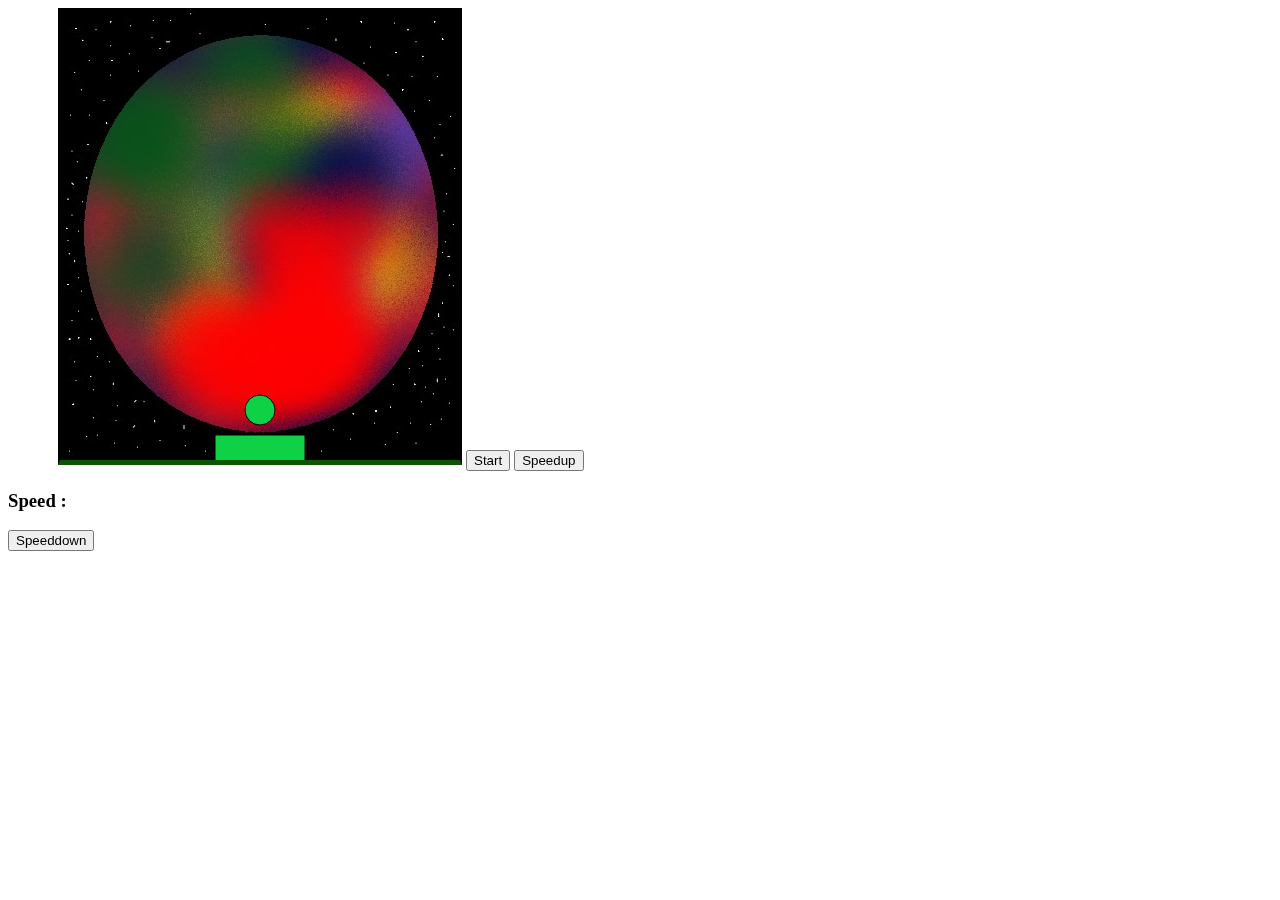
==== index.html @ 1eae05b1 "Initial files from local" ====
<!DOCTYPE html>
<html>
    <head>
        <title>Ball Game</title>
        <link rel="stylesheet" href="main.css">
    </head>
    <body id="body">
        <canvas id="mycanvas" ></canvas>
        <button onclick="startgame()">Start</button>
        <button onclick="speedup()">Speedup</button>
        <h3 id="ii">Speed : </h3>
        <button onclick="speeddown()">Speeddown</button>
        <script src="app.js"></script>
    </body>
</html>
---- main.css ----
#mycanvas{
    margin-left: 50px;
    border-width: 2px;
    border-style:solid;
    border-bottom-color: rgb(13, 85, 3);
    border-bottom-width: 5px;
    background: url(background.jpg);
    background-repeat: no-repeat;
    background-size: 100% 100%;
}
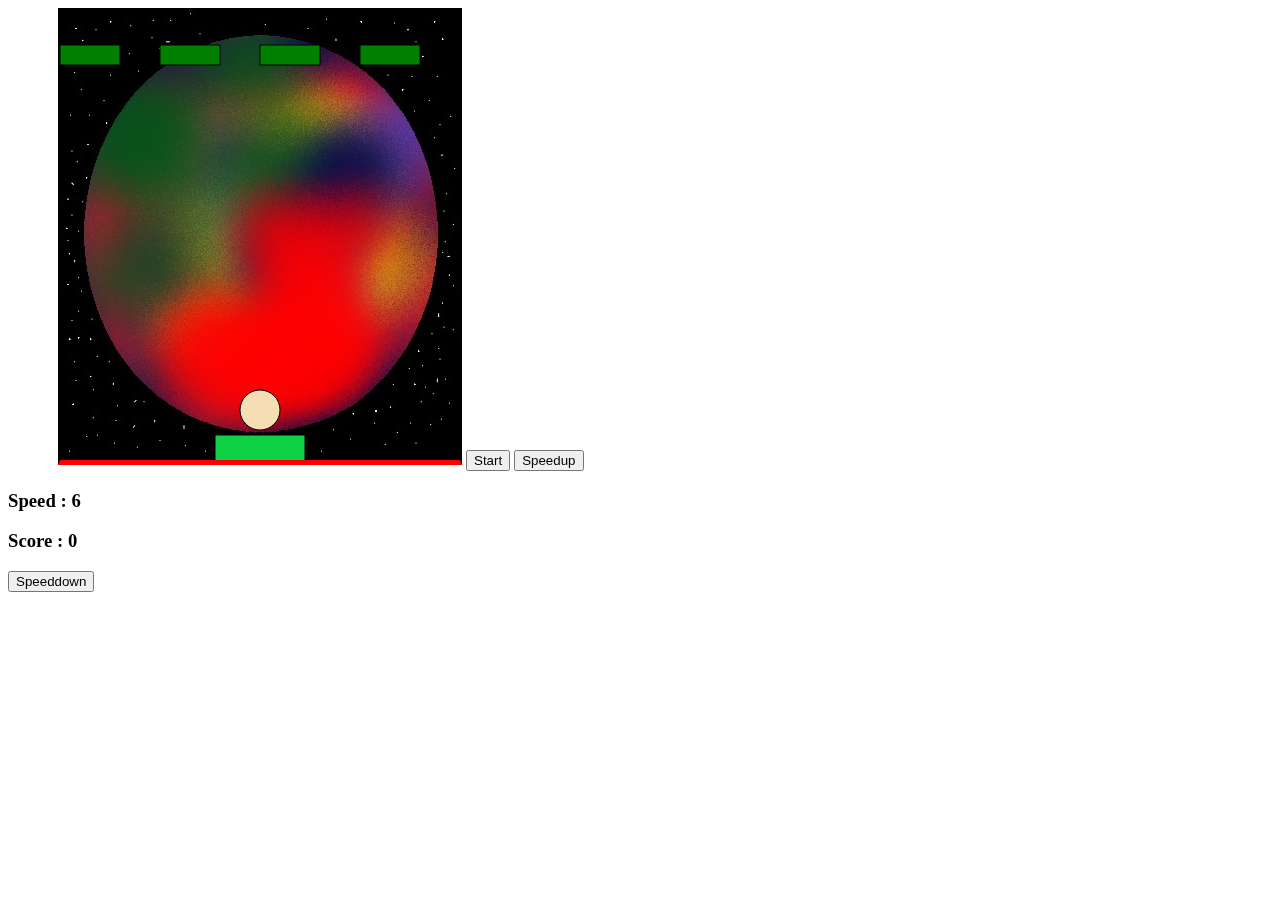
==== commit f6ba144a: "Added obstacles" ====
--- a/index.html
+++ b/index.html
@@ -8,7 +8,8 @@
         <canvas id="mycanvas" ></canvas>
         <button onclick="startgame()">Start</button>
         <button onclick="speedup()">Speedup</button>
-        <h3 id="ii">Speed : </h3>
+        <h3 id="ii">Speed : 6 </h3>
+        <h3 id="yy">Score : 0 </h3>
         <button onclick="speeddown()">Speeddown</button>
         <script src="app.js"></script>
     </body>
--- a/main.css
+++ b/main.css
@@ -2,7 +2,7 @@
     margin-left: 50px;
     border-width: 2px;
     border-style:solid;
-    border-bottom-color: rgb(13, 85, 3);
+    border-bottom-color: red;
     border-bottom-width: 5px;
     background: url(background.jpg);
     background-repeat: no-repeat;
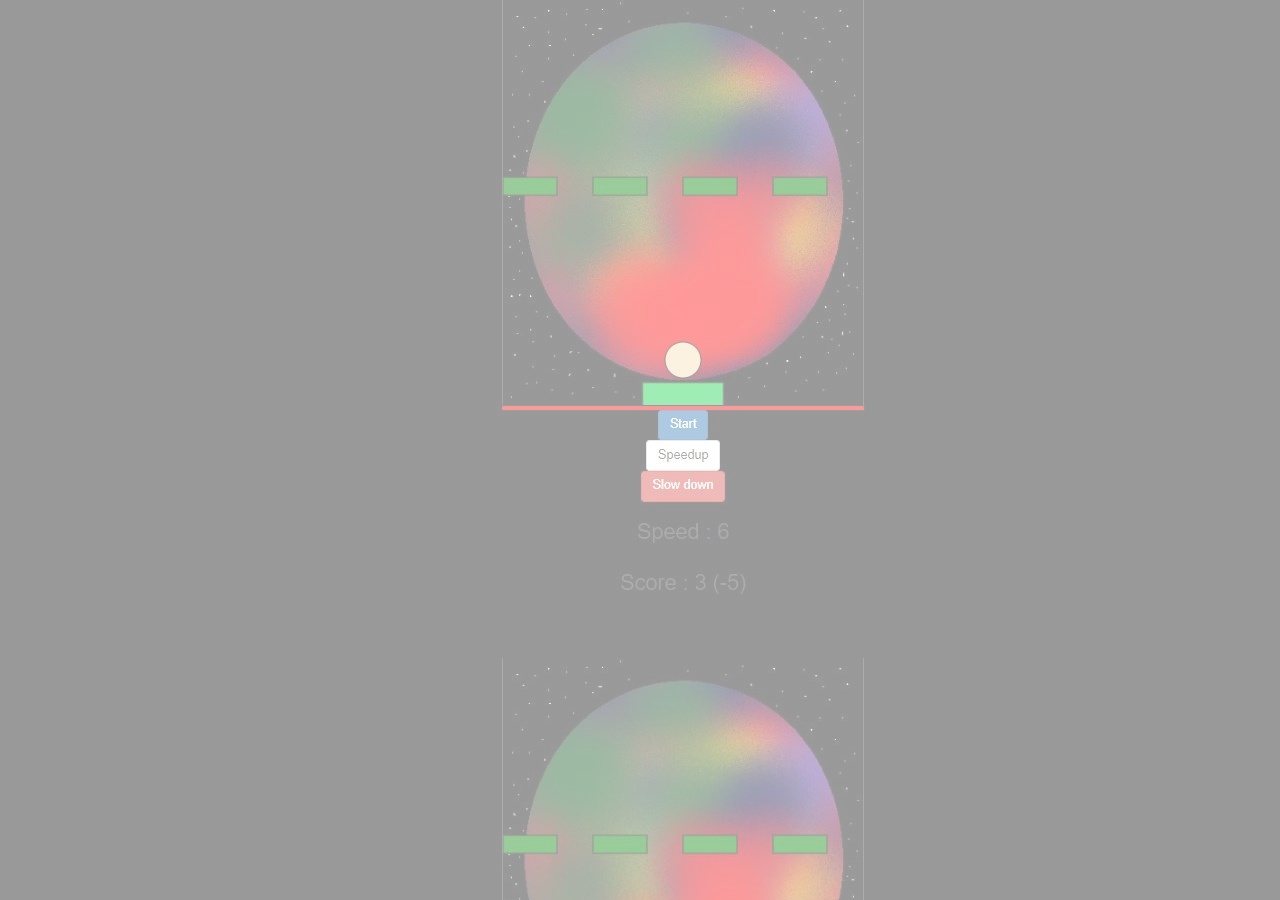
==== commit 1109457c: "Got the index  wrong" ====
--- a/index.html
+++ b/index.html
@@ -2,15 +2,13 @@
 <html>
     <head>
         <title>Ball Game</title>
-        <link rel="stylesheet" href="main.css">
+        <link rel="stylesheet" href="main1.css">
+        <link rel="stylesheet" href="https://maxcdn.bootstrapcdn.com/bootstrap/3.3.7/css/bootstrap.min.css" integrity="sha384-BVYiiSIFeK1dGmJRAkycuHAHRg32OmUcww7on3RYdg4Va+PmSTsz/K68vbdEjh4u" crossorigin="anonymous"/>
     </head>
-    <body id="body">
-        <canvas id="mycanvas" ></canvas>
-        <button onclick="startgame()">Start</button>
-        <button onclick="speedup()">Speedup</button>
-        <h3 id="ii">Speed : 6 </h3>
-        <h3 id="yy">Score : 0 </h3>
-        <button onclick="speeddown()">Speeddown</button>
-        <script src="app.js"></script>
+    <body>
+        <a href="realgame/index1.html"><div id="boom">
+
+        </div></a>
+         
     </body>
 </html>--- a/main1.css
+++ b/main1.css
@@ -0,0 +1,12 @@
+body{
+    background-color: white;
+}
+
+#boom{
+    padding: 0 0 0 0;
+    margin: 0 0 0 0;
+    width: 100vw;
+    height: 100vh;
+    background: url(page.JPG);
+    opacity: 0.4;
+}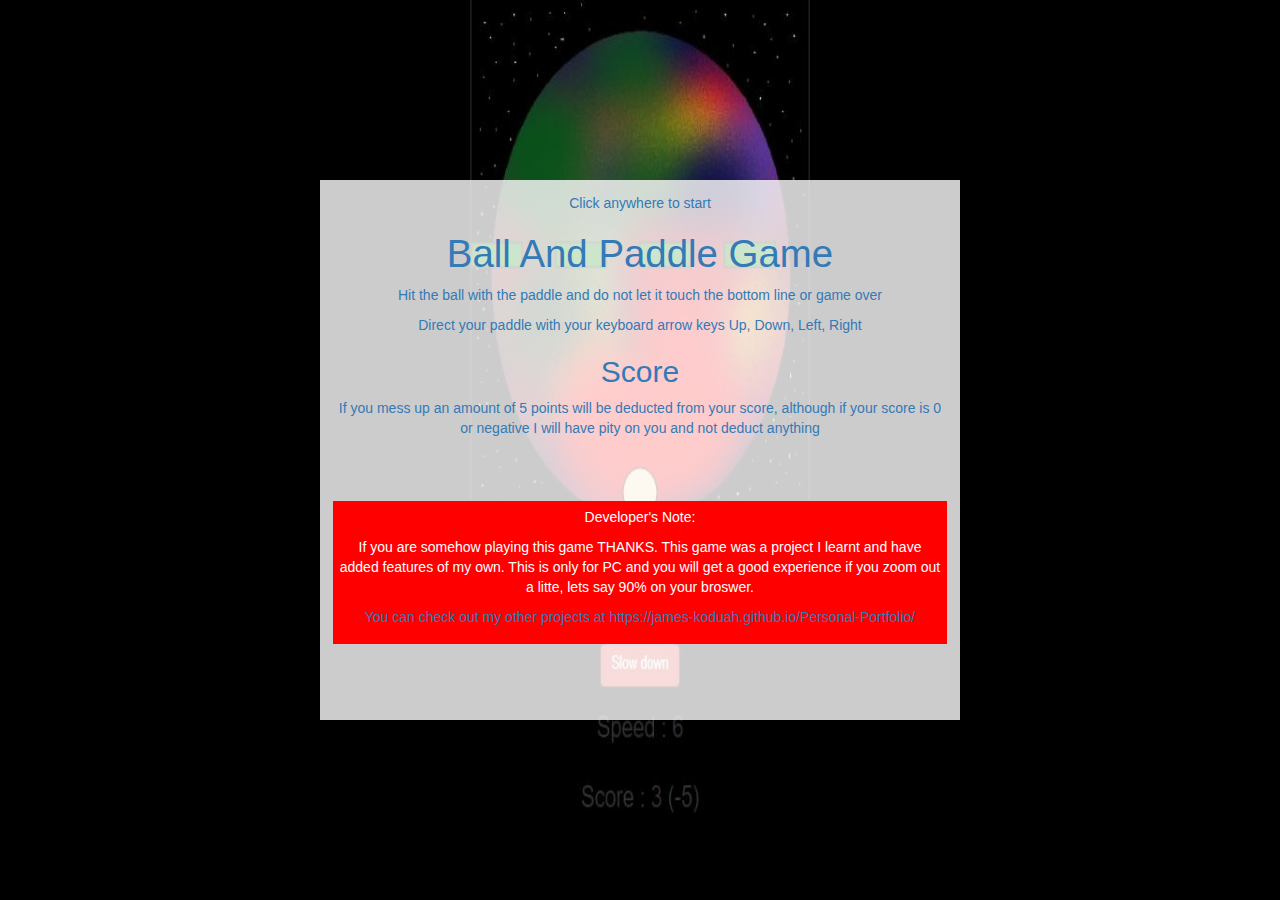
==== commit e4ccb653: "Added instructions for the user" ====
--- a/index.html
+++ b/index.html
@@ -7,7 +7,25 @@
     </head>
     <body>
         <a href="realgame/index1.html"><div id="boom">
-
+            <div id="instruct">
+                <p>Click anywhere to start</p>
+                <h1>Ball And Paddle Game</h1>
+                <p>Hit the ball with the paddle and do not let it touch the bottom line or game over</p>
+                <p>Direct your paddle with your keyboard arrow keys Up, Down, Left, Right</p>
+                <h2>Score</h2>
+                <p>If you mess up an amount of 5 points will be deducted from your score, although if 
+                    your score is 0 or negative I will have pity on you and not deduct anything
+                </p>
+                <div id="note">
+                    <p style="color: white">Developer's Note:</p>
+                    <p style="color: white;">If you are somehow playing this game THANKS. This game was a 
+                    project I learnt and have added features of my own. This is only for PC and you will get a 
+                    good experience if you zoom out a litte, lets say 90% on your broswer.
+                    <p>You can check out my other projects at <a href="https://james-koduah.github.io/Personal-Portfolio/">https://james-koduah.github.io/Personal-Portfolio/</a></p>
+                </p>
+                </div>
+            
+            </div>
         </div></a>
          
     </body>
--- a/main1.css
+++ b/main1.css
@@ -8,5 +8,42 @@
     width: 100vw;
     height: 100vh;
     background: url(page.JPG);
-    opacity: 0.4;
-}+    background-repeat: no-repeat;
+    background-size: 100% 100%;
+    display: flex;
+    flex-direction: column;
+    justify-content: center;
+    align-items: center;
+}
+a{
+    text-decoration: none;
+}
+#instruct{
+    width: 50vw;
+    height: 60vh;
+    margin: auto;
+    background-color: rgba(255, 255, 255,0.8);
+    color: rgb(2, 62, 2);
+    overflow-y: auto;
+    text-align: center;
+    padding: 1vw;
+    
+    
+}
+#instruct h1{
+    font-size: 3vw;
+    text-decoration: none;
+}
+#note{
+    width: 100%;
+    padding: 0.5vw;
+    margin-top: 7vh;
+    background-color: red;
+}
+::-webkit-scrollbar {
+    width: 1.5vw;
+  }
+::-webkit-scrollbar-thumb{
+    background: linear-gradient(90deg,gray,gray,black);
+    border-radius: 2vw;
+}
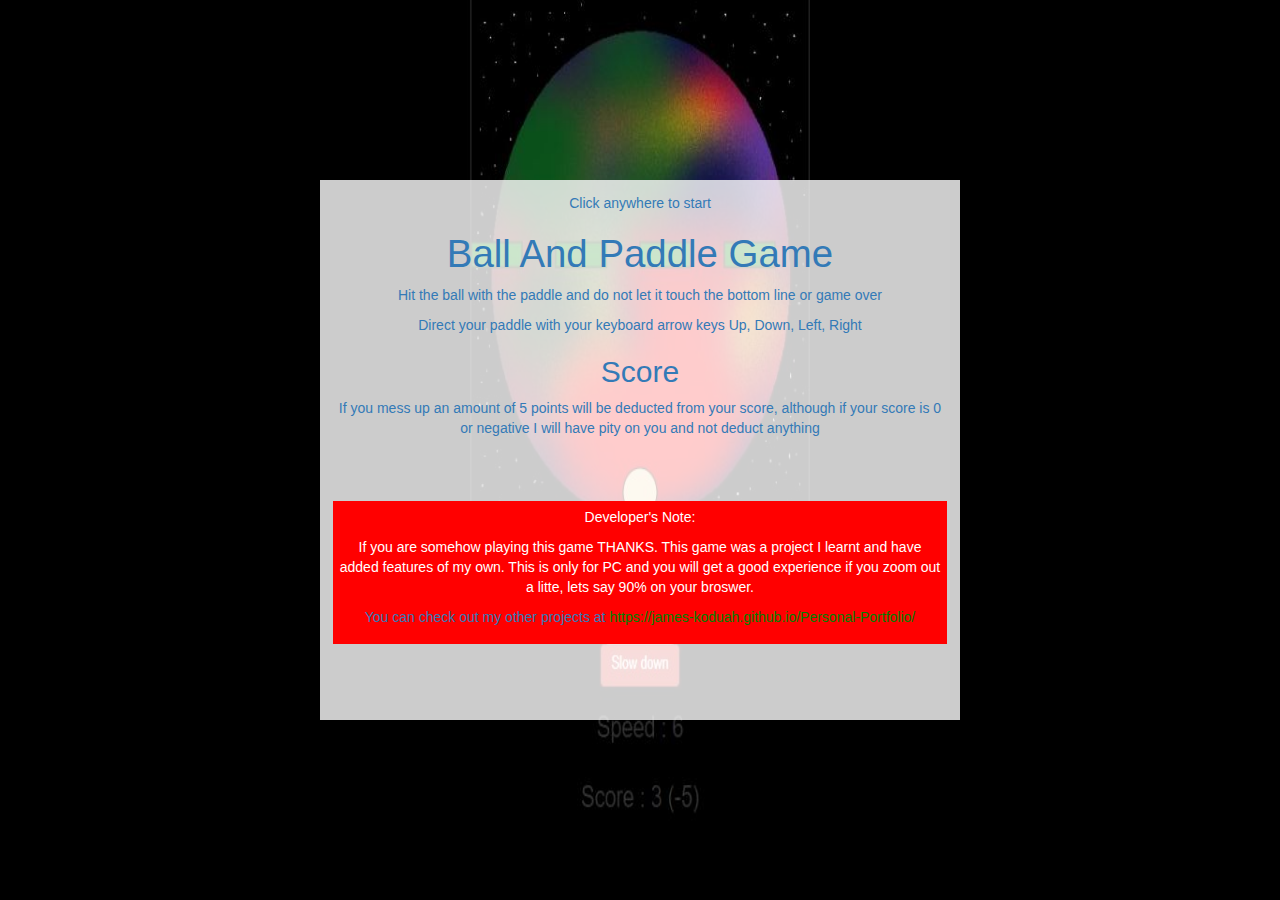
==== commit ac5d6c5f: "improved first page" ====
--- a/index.html
+++ b/index.html
@@ -6,8 +6,8 @@
         <link rel="stylesheet" href="https://maxcdn.bootstrapcdn.com/bootstrap/3.3.7/css/bootstrap.min.css" integrity="sha384-BVYiiSIFeK1dGmJRAkycuHAHRg32OmUcww7on3RYdg4Va+PmSTsz/K68vbdEjh4u" crossorigin="anonymous"/>
     </head>
     <body>
-        <a href="realgame/index1.html"><div id="boom">
-            <div id="instruct">
+        <div id="boom">
+            <a href="realgame/index1.html"><div id="instruct">
                 <p>Click anywhere to start</p>
                 <h1>Ball And Paddle Game</h1>
                 <p>Hit the ball with the paddle and do not let it touch the bottom line or game over</p>
@@ -21,12 +21,12 @@
                     <p style="color: white;">If you are somehow playing this game THANKS. This game was a 
                     project I learnt and have added features of my own. This is only for PC and you will get a 
                     good experience if you zoom out a litte, lets say 90% on your broswer.
-                    <p>You can check out my other projects at <a href="https://james-koduah.github.io/Personal-Portfolio/">https://james-koduah.github.io/Personal-Portfolio/</a></p>
-                </p>
+                    <p>You can check out my other projects at <a style="color: green;" href="https://james-koduah.github.io/Personal-Portfolio/">https://james-koduah.github.io/Personal-Portfolio/</a></p>
+                
                 </div>
             
-            </div>
-        </div></a>
+            </div></a>
+        </div>
          
     </body>
 </html>--- a/main1.css
+++ b/main1.css
@@ -15,9 +15,7 @@
     justify-content: center;
     align-items: center;
 }
-a{
-    text-decoration: none;
-}
+
 #instruct{
     width: 50vw;
     height: 60vh;
@@ -34,6 +32,9 @@
     font-size: 3vw;
     text-decoration: none;
 }
+#instruct h1:hover{
+    text-decoration: none;
+}
 #note{
     width: 100%;
     padding: 0.5vw;
